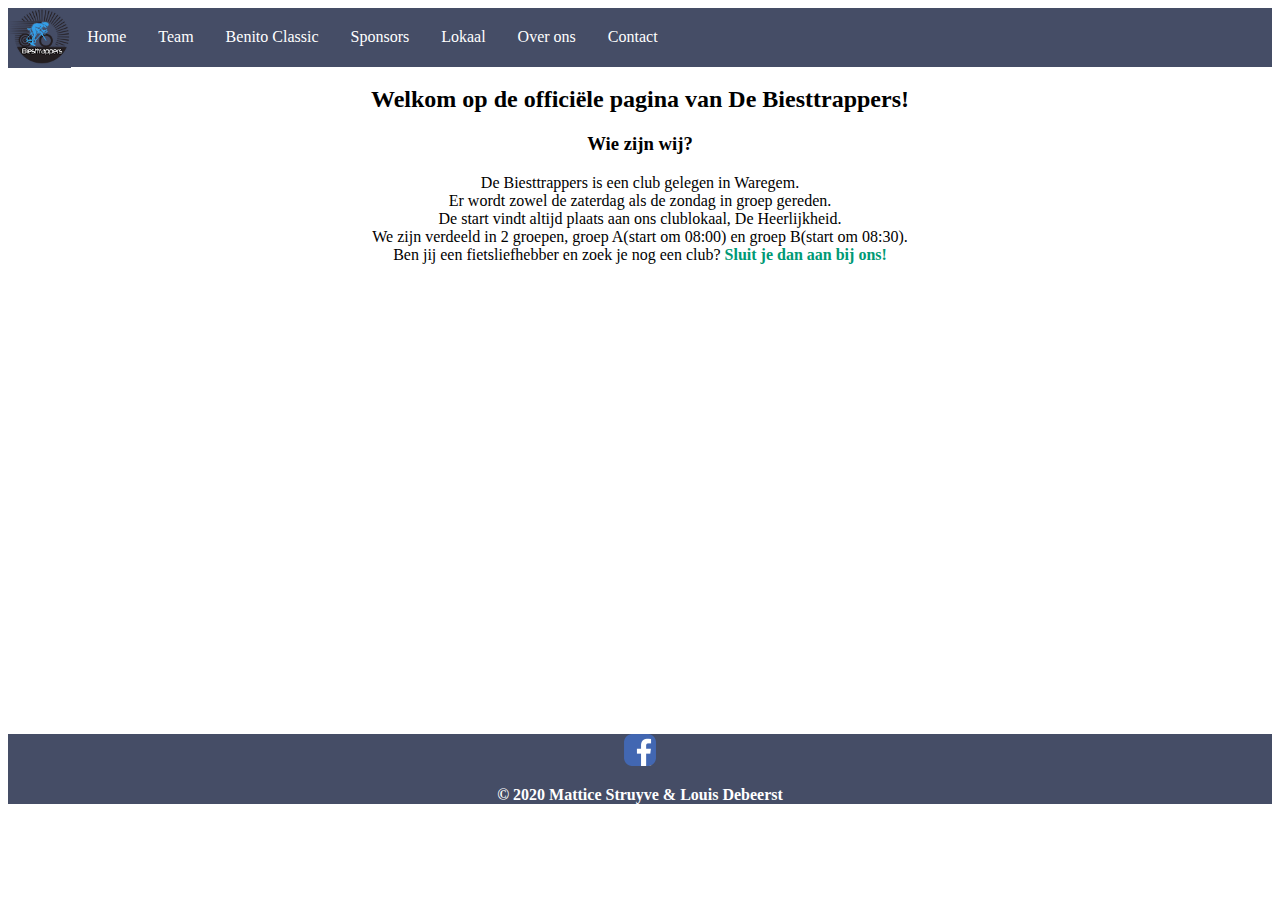
==== index.html @ ca677b52 "Home -> index" ====
<!DOCTYPE html>
<html lang="nl">
  <head>
    <title>Home | De Biesttrappers</title>
    <meta charset="utf-8" />
    <meta http-equiv="x-ua-compatible" content="ie=edge" />
    <meta name="msapplication-TileColor" content="#2b5797" />
    <meta name="author" content="Mattice Struyve" />
    <meta name="theme-color" content="#ffffff" />
    <meta
      name="description"
      content="Dit is de officiele clubpagina van De Biesttrappers"
    />
    <meta name="viewport" content="width=device-width, initial-scale=1.0" />
    <!---<link rel="icon" type="image/png" sizes="32x32" href="favicon-32x32.png" />-->
    <link rel="stylesheet" href="css/home.css" />
  </head>

  <body>
    <header>
      <div class="nav">
        <img src="img/Logo Biest.webp">
        <span>
        <ul>
          
          <li><a href="home.html">Home</a></li>
          <li><a href="team.html">Team</a></li>
          <li><a href="benito.html">Benito Classic</a></li>
          <li><a href="sponsors.html">Sponsors</a></li>
          <li><a href="lokaal.html">Lokaal</a></li>
          <li><a href="over.htmll">Over ons</a></li>
          <li><a href="contact.html">Contact</a></li>
        </ul>
      </span>
      </div>
    </header>
    <main>
      <!-- <div id="affiche">
        <img src="img/Benito Classic 2019.webp" alt="Affiche Benito Classic" />
      </div> -->
      <div id="intro">
        <h2>Welkom op de officiële pagina van De Biesttrappers!</h2>
        <h3>Wie zijn wij?</h3>
        <p>De Biesttrappers is een club gelegen in Waregem. <br>
        Er wordt zowel de zaterdag als de zondag in groep gereden. <br>
        De start vindt altijd plaats aan ons clublokaal, De
        Heerlijkheid.<br>
        We zijn verdeeld in 2 groepen, groep A(start om 08:00) en
        groep B(start om 08:30).<br>
        Ben jij een fietsliefhebber en zoek je nog een
        club? <strong>Sluit je dan aan bij ons!<strong></strong>
      </p>
    </div>
      <div class="maps">
      <iframe src="https://www.google.com/maps/embed?pb=!1m18!1m12!1m3!1d20141.419352995377!2d3.424217226990237!3d50.87417144651486!2m3!1f0!2f0!3f0!3m2!1i1024!2i768!4f13.1!3m3!1m2!1s0x0%3A0x27392be421fe9ca2!2sDe%20Heerlijkheid!5e0!3m2!1snl!2sbe!4v1583259401800!5m2!1snl!2sbe" width="600" height="450" frameborder="0" style="border:0;" allowfullscreen=""></iframe>
    </div>

    </main>
    <footer>
      
      <a href="https://www.facebook.com/profile.php?id=100010815043868&epa=SEARCH_BOX" target="Blank"><img src="img/facebook-icon_32x32.png" alt="facebook icon"></a>
      <p>&copy; 2020 Mattice Struyve & Louis Debeerst</p>
    </footer>
  </body>
</html>
---- css/home.css ----
html {
  font-family: 'Roboto', Times, serif;
}

.nav ul {
  list-style-type: none;
  margin: 0;
  padding: 6.25px 0 6.25px 0;
  overflow: hidden;
  background-color: #454d66;
  
}

.nav img {
  float: left;
  padding: 0px;
  width: 5%;
  height: 5%;
  background-color: #454d66;
}

.nav li {
  float: left;
}

.nav a {
  display: block;
  color: white;
  text-align: center;
  padding: 14px 16px;
  text-decoration: none;
}

.nav a:hover {
  background-color: #009975;
}

#affiche {
  display: block;
  margin-left: auto;
  margin-right: auto;
  width: 50%;
}

strong {
  color: #009975;
}

.maps {
  text-align: center;
}

footer {
  background-color: #454d66;
  color: white;
  text-align: center;
}

#intro{
  text-align: center;
}
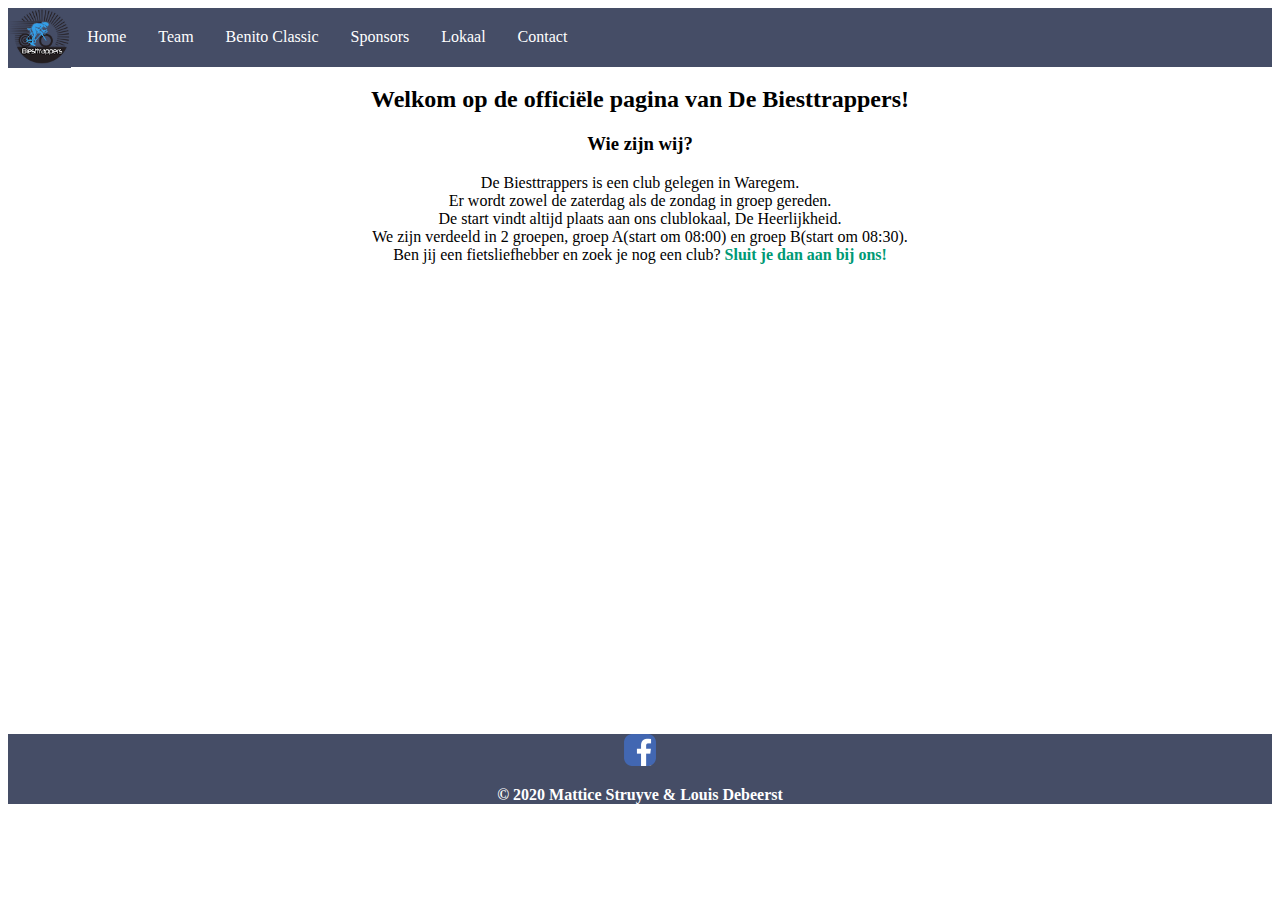
==== commit cf228b5b: "Sponsors" ====
--- a/index.html
+++ b/index.html
@@ -5,7 +5,9 @@
     <meta charset="utf-8" />
     <meta http-equiv="x-ua-compatible" content="ie=edge" />
     <meta name="msapplication-TileColor" content="#2b5797" />
-    <meta name="author" content="Mattice Struyve" />
+    <meta name="author" content="Mattice Struyve & Louis Debeerst" />
+    <meta name="msapplication-TileColor" content="#2d89ef">
+    <meta name="theme-color" content="#ffffff">
     <meta name="theme-color" content="#ffffff" />
     <meta
       name="description"
@@ -14,6 +16,11 @@
     <meta name="viewport" content="width=device-width, initial-scale=1.0" />
     <!---<link rel="icon" type="image/png" sizes="32x32" href="favicon-32x32.png" />-->
     <link rel="stylesheet" href="css/home.css" />
+    <link rel="apple-touch-icon" sizes="180x180" href="favicon//apple-touch-icon.png">
+    <link rel="icon" type="image/png" sizes="32x32" href="favicon//favicon-32x32.png">
+    <link rel="icon" type="image/png" sizes="16x16" href="favicon//favicon-16x16.png">
+    <link rel="manifest" href="favicon//site.webmanifest">
+    <link rel="mask-icon" href="favicon//safari-pinned-tab.svg" color="#5bbad5">
   </head>
 
   <body>
@@ -28,7 +35,6 @@
           <li><a href="benito.html">Benito Classic</a></li>
           <li><a href="sponsors.html">Sponsors</a></li>
           <li><a href="lokaal.html">Lokaal</a></li>
-          <li><a href="over.htmll">Over ons</a></li>
           <li><a href="contact.html">Contact</a></li>
         </ul>
       </span>
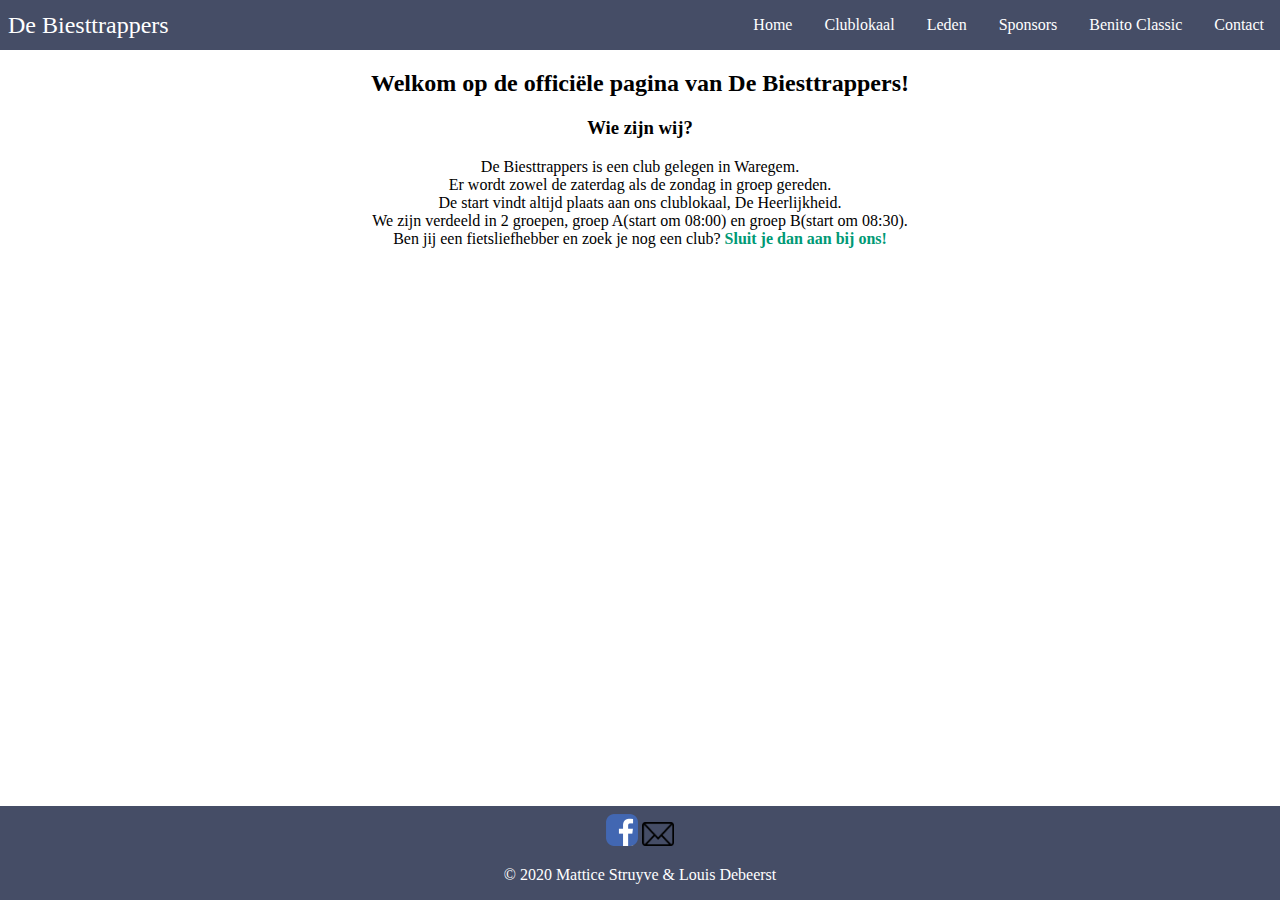
==== commit 26d8f33a: "Update 1" ====
--- a/index.html
+++ b/index.html
@@ -3,48 +3,58 @@
   <head>
     <title>Home | De Biesttrappers</title>
     <meta charset="utf-8" />
+    <meta name="viewport" content="width=device-width, initial-scale=1.0" />
+    <meta
+      name="description"
+      content="Dit is de officiele clubpagina van De Biesttrappers"
+    />
+    
+    <!-- Links -->
+    <link href="//db.onlinewebfonts.com/c/aef726001a07788d4c639a835fa10360?family=FF+Tisa" rel="stylesheet" type="text/css"/> 
+    <link rel="stylesheet" href="css/home.css" />
+    <link rel="apple-touch-icon" sizes="180x180" href="favicon//apple-touch-icon.png">
+    <link rel="icon" type="image/png" sizes="32x32" href="favicon//favicon-32x32.png">
+    <link rel="icon" type="image/png" sizes="16x16" href="favicon//favicon-16x16.png">
+    <link rel="manifest" href="favicon//site.webmanifest">
+    <link rel="mask-icon" href="favicon//safari-pinned-tab.svg" color="#5bbad5">
+    <script src="scripts/script.js" defer></script>
+    
+    <!-- Favicon -->
     <meta http-equiv="x-ua-compatible" content="ie=edge" />
     <meta name="msapplication-TileColor" content="#2b5797" />
     <meta name="author" content="Mattice Struyve & Louis Debeerst" />
     <meta name="msapplication-TileColor" content="#2d89ef">
     <meta name="theme-color" content="#ffffff">
     <meta name="theme-color" content="#ffffff" />
-    <meta
-      name="description"
-      content="Dit is de officiele clubpagina van De Biesttrappers"
-    />
-    <meta name="viewport" content="width=device-width, initial-scale=1.0" />
+    
     <!---<link rel="icon" type="image/png" sizes="32x32" href="favicon-32x32.png" />-->
-    <link rel="stylesheet" href="css/home.css" />
-    <link rel="apple-touch-icon" sizes="180x180" href="favicon//apple-touch-icon.png">
-    <link rel="icon" type="image/png" sizes="32x32" href="favicon//favicon-32x32.png">
-    <link rel="icon" type="image/png" sizes="16x16" href="favicon//favicon-16x16.png">
-    <link rel="manifest" href="favicon//site.webmanifest">
-    <link rel="mask-icon" href="favicon//safari-pinned-tab.svg" color="#5bbad5">
+    
   </head>
 
   <body>
     <header>
-      <div class="nav">
-        <img src="img/Logo Biest.webp">
-        <span>
-        <ul>
-          
-          <li><a href="home.html">Home</a></li>
-          <li><a href="team.html">Team</a></li>
-          <li><a href="benito.html">Benito Classic</a></li>
-          <li><a href="sponsors.html">Sponsors</a></li>
-          <li><a href="lokaal.html">Lokaal</a></li>
-          <li><a href="contact.html">Contact</a></li>
-        </ul>
-      </span>
-      </div>
+      <nav class="navbar">
+        <div class="brand-title">De Biesttrappers</div>
+        <a href="#" class="toggle-button">
+          <span class="bar"></span>
+          <span class="bar"></span>
+          <span class="bar"></span>
+        </a>
+        <div class="navbar-links">
+          <ul>
+            <li><a href="index.html">Home</a></li>
+            <li><a href="lokaal.html">Clublokaal</a></li>
+            <li><a href="leden.html">Leden</a></li>
+            <li><a href="sponsors.html">Sponsors</a></li>
+            <li><a href="benito.html">Benito Classic</a></li>
+            <li><a href="contact.html">Contact</a></li>
+          </ul>
+        </div>
+      </nav>
     </header>
     <main>
-      <!-- <div id="affiche">
-        <img src="img/Benito Classic 2019.webp" alt="Affiche Benito Classic" />
-      </div> -->
       <div id="intro">
+
         <h2>Welkom op de officiële pagina van De Biesttrappers!</h2>
         <h3>Wie zijn wij?</h3>
         <p>De Biesttrappers is een club gelegen in Waregem. <br>
@@ -54,17 +64,19 @@
         We zijn verdeeld in 2 groepen, groep A(start om 08:00) en
         groep B(start om 08:30).<br>
         Ben jij een fietsliefhebber en zoek je nog een
-        club? <strong>Sluit je dan aan bij ons!<strong></strong>
+        club? <strong>Sluit je dan aan bij ons!</strong>
       </p>
-    </div>
-      <div class="maps">
-      <iframe src="https://www.google.com/maps/embed?pb=!1m18!1m12!1m3!1d20141.419352995377!2d3.424217226990237!3d50.87417144651486!2m3!1f0!2f0!3f0!3m2!1i1024!2i768!4f13.1!3m3!1m2!1s0x0%3A0x27392be421fe9ca2!2sDe%20Heerlijkheid!5e0!3m2!1snl!2sbe!4v1583259401800!5m2!1snl!2sbe" width="600" height="450" frameborder="0" style="border:0;" allowfullscreen=""></iframe>
-    </div>
+      
+      </div>
+     
 
     </main>
+
     <footer>
-      
-      <a href="https://www.facebook.com/profile.php?id=100010815043868&epa=SEARCH_BOX" target="Blank"><img src="img/facebook-icon_32x32.png" alt="facebook icon"></a>
+      <a href="https://www.facebook.com/profile.php?id=100010815043868&fref=ts" target="Blank">
+        <img id="facebook-image" src="img/facebook-icon_32x32.png" alt="facebook icon"></a>
+      <a href="mailto:vzw.debiesttrappers@telenet.be" target="Blank"> <img id="email-image" src="img/emailIcon.png" alt="email icon"> </a>
+
       <p>&copy; 2020 Mattice Struyve & Louis Debeerst</p>
     </footer>
   </body>
--- a/css/home.css
+++ b/css/home.css
@@ -1,38 +1,112 @@
-html {
-  font-family: 'Roboto', Times, serif;
+
+@import url(//db.onlinewebfonts.com/c/aef726001a07788d4c639a835fa10360?family=FF+Tisa);
+
+@font-face {font-family: "FF Tisa";
+  src: url("//db.onlinewebfonts.com/t/aef726001a07788d4c639a835fa10360.eot"); src: url("//db.onlinewebfonts.com/t/aef726001a07788d4c639a835fa10360.eot?#iefix") format("embedded-opentype"), url("//db.onlinewebfonts.com/t/aef726001a07788d4c639a835fa10360.woff2") format("woff2"), url("//db.onlinewebfonts.com/t/aef726001a07788d4c639a835fa10360.woff") format("woff"), url("//db.onlinewebfonts.com/t/aef726001a07788d4c639a835fa10360.ttf")
+  format("truetype"),
+  url("//db.onlinewebfonts.com/t/aef726001a07788d4c639a835fa10360.svg#FF Tisa")
+  format("svg"); } 
+
+
+/* Navbar */
+
+.navbar{
+  display: flex;
+  justify-content: space-between;
+  align-items: center;
+  background-color: #454d66;
+  color: white;
 }
 
-.nav ul {
-  list-style-type: none;
-  margin: 0;
-  padding: 6.25px 0 6.25px 0;
-  overflow: hidden;
-  background-color: #454d66;
-  
+.brand-title{
+  font-size: 1.5rem;
+  margin: .5rem;
+  text-decoration: solid;
 }
 
-.nav img {
-  float: left;
-  padding: 0px;
-  width: 5%;
-  height: 5%;
-  background-color: #454d66;
+.navbar-links ul{
+  margin: 0;
+  padding: 0;
+  display: flex;
 }
 
-.nav li {
-  float: left;
+.navbar-links li{
+  list-style: none;
 }
 
-.nav a {
+.navbar-links li a{
+  text-decoration: none;
+  color: white;
+  padding: 1rem;
   display: block;
-  color: white;
-  text-align: center;
-  padding: 14px 16px;
-  text-decoration: none;
 }
 
-.nav a:hover {
-  background-color: #009975;
+.navbar-links li:hover{
+  background-color: #555;
+}
+
+.toggle-button{
+  position: absolute;
+  top: .75rem;
+  right: 1rem;
+  display: none;
+  flex-direction: column;
+  justify-content: space-between;
+  width: 30px;
+  height: 21px;
+}
+
+.toggle-button .bar{
+  height: 3px;
+  width: 100%;
+  background-color: white;
+  border-radius: 10px;
+}
+
+@media (max-width: 600px){
+  .toggle-button{
+    display: flex;
+  }
+
+  .navbar-links{
+    display: none;
+    width: 100%;
+  }
+
+  .navbar{
+    flex-direction: column;
+    align-items: flex-start;
+  }
+
+  .navbar-links ul{
+    flex-direction: column;
+    width: 100%;
+  }
+
+  .navbar-links li{
+    text-align: center;
+  }
+
+  .navbar-links li a{
+    padding: .5rem, 1rem;
+  }
+
+  .navbar-links.active{
+    display: flex;
+  }
+
+}
+
+/* Overig */
+
+*{
+  box-sizing: border-box;
+  font-family: 'FF Tisa', Times, serif;
+}
+
+body{
+  margin: 0;
+  padding: 0;
 }
 
 #affiche {
@@ -54,6 +128,19 @@
   background-color: #454d66;
   color: white;
   text-align: center;
+  position:absolute;
+  width:100%;
+  bottom:0px;
+}
+
+#facebook-image{
+  padding-top: 8px;
+}
+
+#email-image{
+  padding-top: 8px;
+  width: 32px;
+  height: 32px;
 }
 
 #intro{
